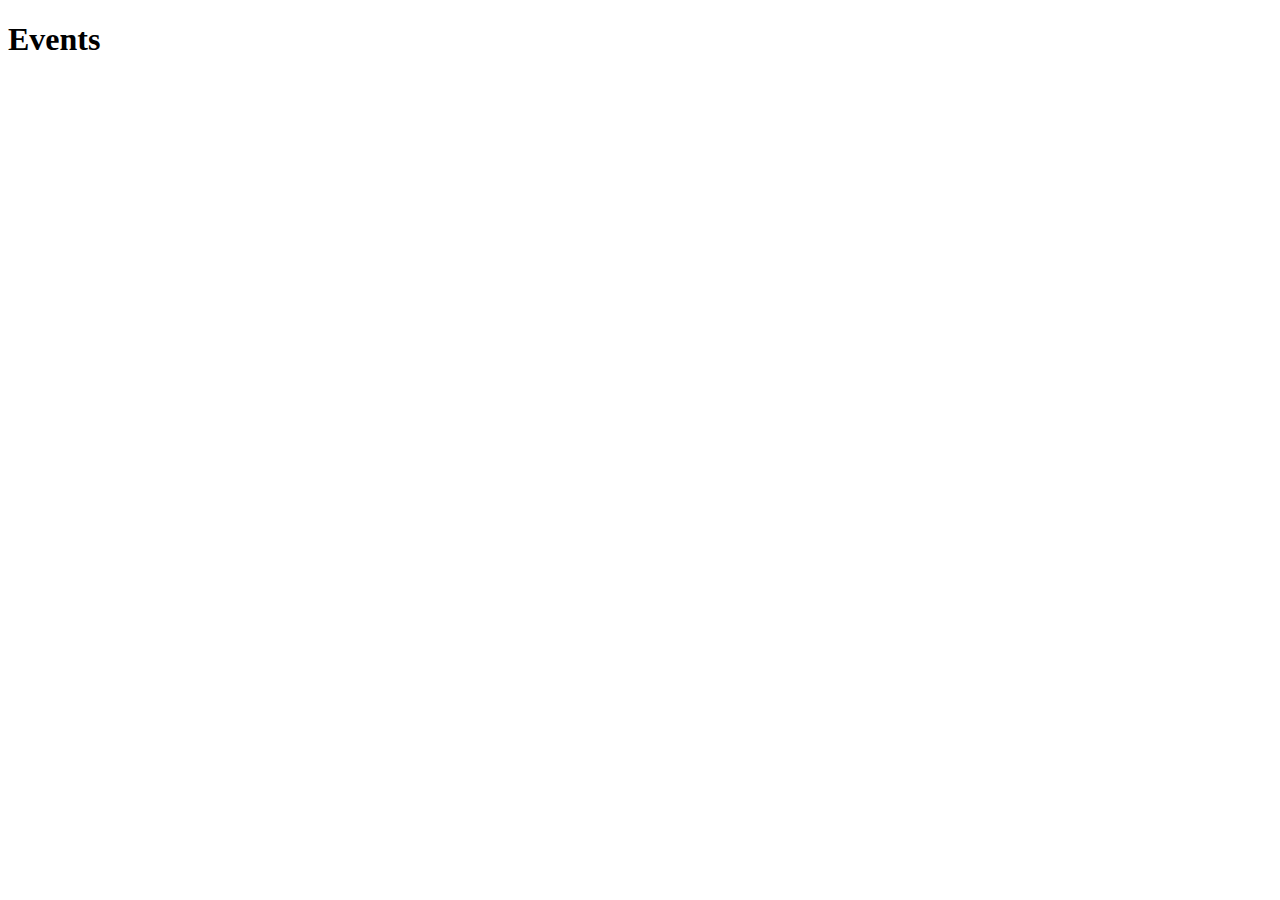
==== src/main/resources/templates/index.html @ dbd713fd "commit main" ====
<!DOCTYPE html>
<html lang="en" xmlns:th="https://www.thymeleaf.org/">
<head th:replace="fragment :: head"></head>
<body class="container">
    <h1>Events</h1>
    <header th:replace="fragment :: navigation"></header>
</body>
</html>
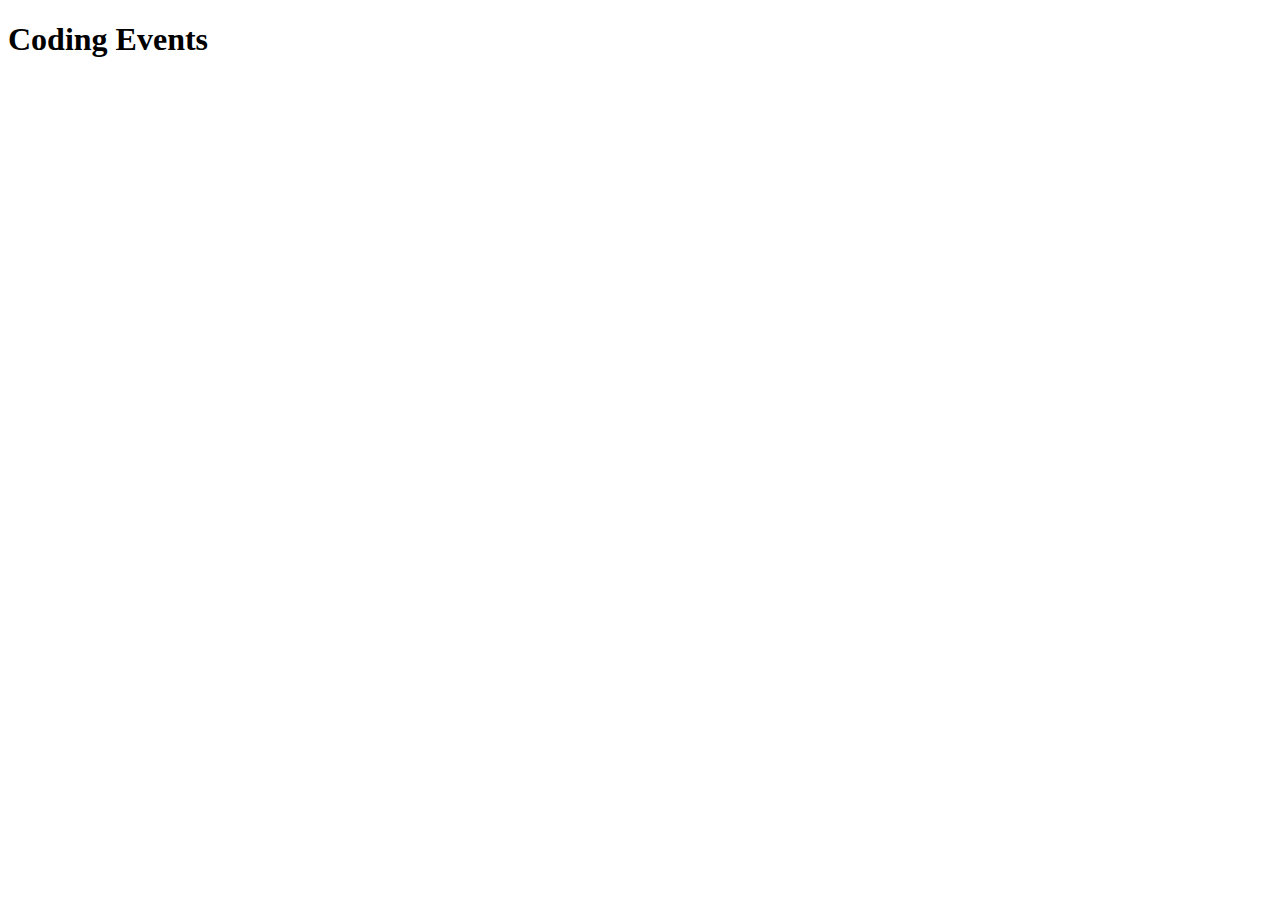
==== commit 783a0ce5: "commit" ====
--- a/src/main/resources/templates/index.html
+++ b/src/main/resources/templates/index.html
@@ -2,7 +2,7 @@
 <html lang="en" xmlns:th="https://www.thymeleaf.org/">
 <head th:replace="fragment :: head"></head>
 <body class="container">
-    <h1>Events</h1>
+    <h1>Coding Events</h1>
     <header th:replace="fragment :: navigation"></header>
 </body>
 </html>